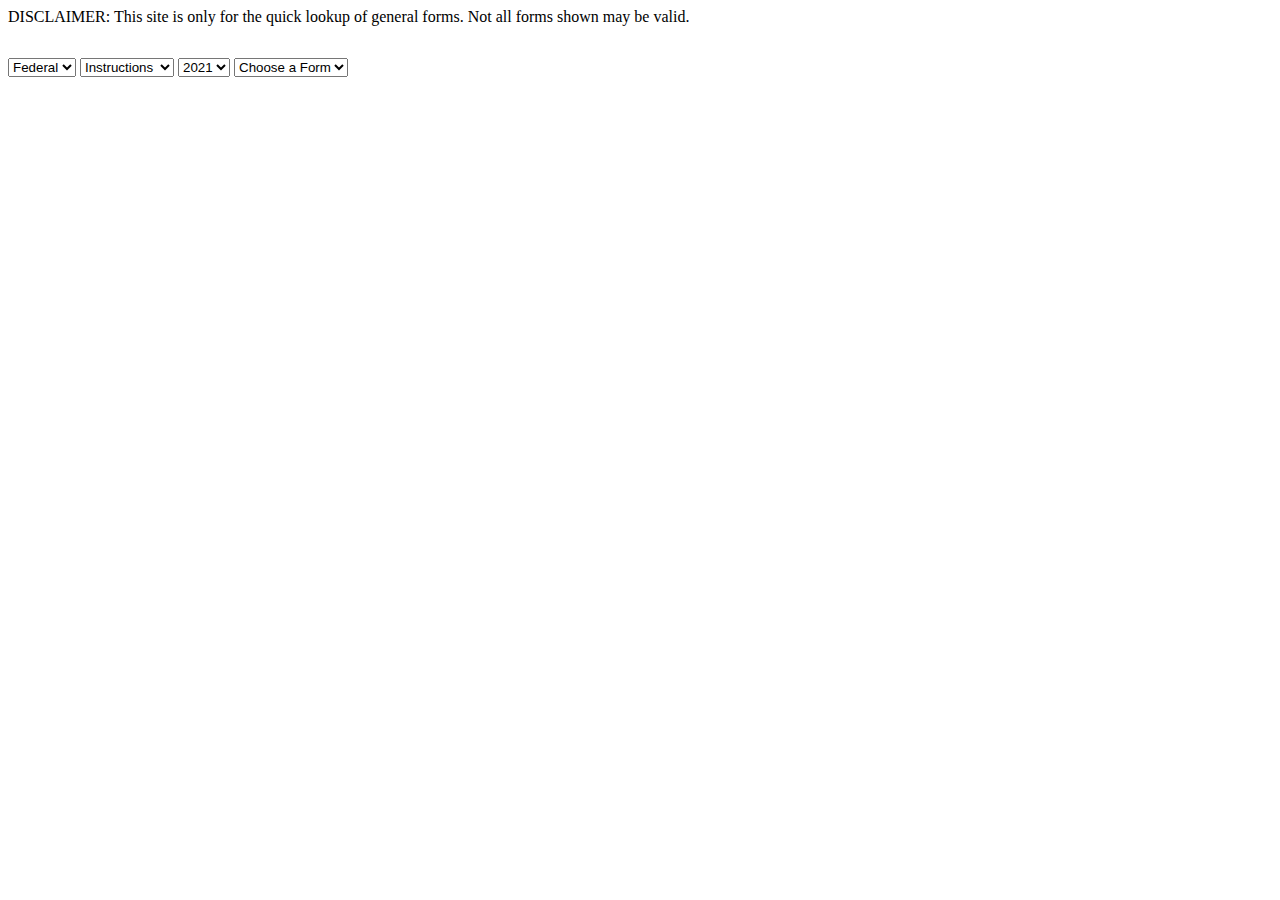
==== index.html @ 2a404337 "link functionality" ====
<!DOCTYPE html>
<html lang=“en”>
	<head>
        <script src="js/main.js"></script>
    </head>
    <header style="height:50px">
        <span>DISCLAIMER: This site is only for the quick lookup of general forms. 
            Not all forms shown may be valid.
        </span>
    </header>
	<body style="postion:relative;">
		
        <section id="selectors">
            <select id="fs-select">
                <option selected value="fed">Federal</option>
                <option value="state">State</option>
            </select>
            <select id="form-type-select">
                <option selected value="i">Instructions</option>
                <option value="f">Forms</option>
                <option value="p">Publications</option>
            </select>
            <select id="year-select">
                <option value="2021">2021</option>
                <option value="2020">2020</option>
                <option value="2019">2019</option>
            </select>
            <select id="form-select">
                <option disabled selected>Choose a Form</option>
                <option hidden id="form-select-base"></option>
            </select>

            <div>
                <span id="link-field"></span>
            </div>
            
        </section>
	</body>
</html>
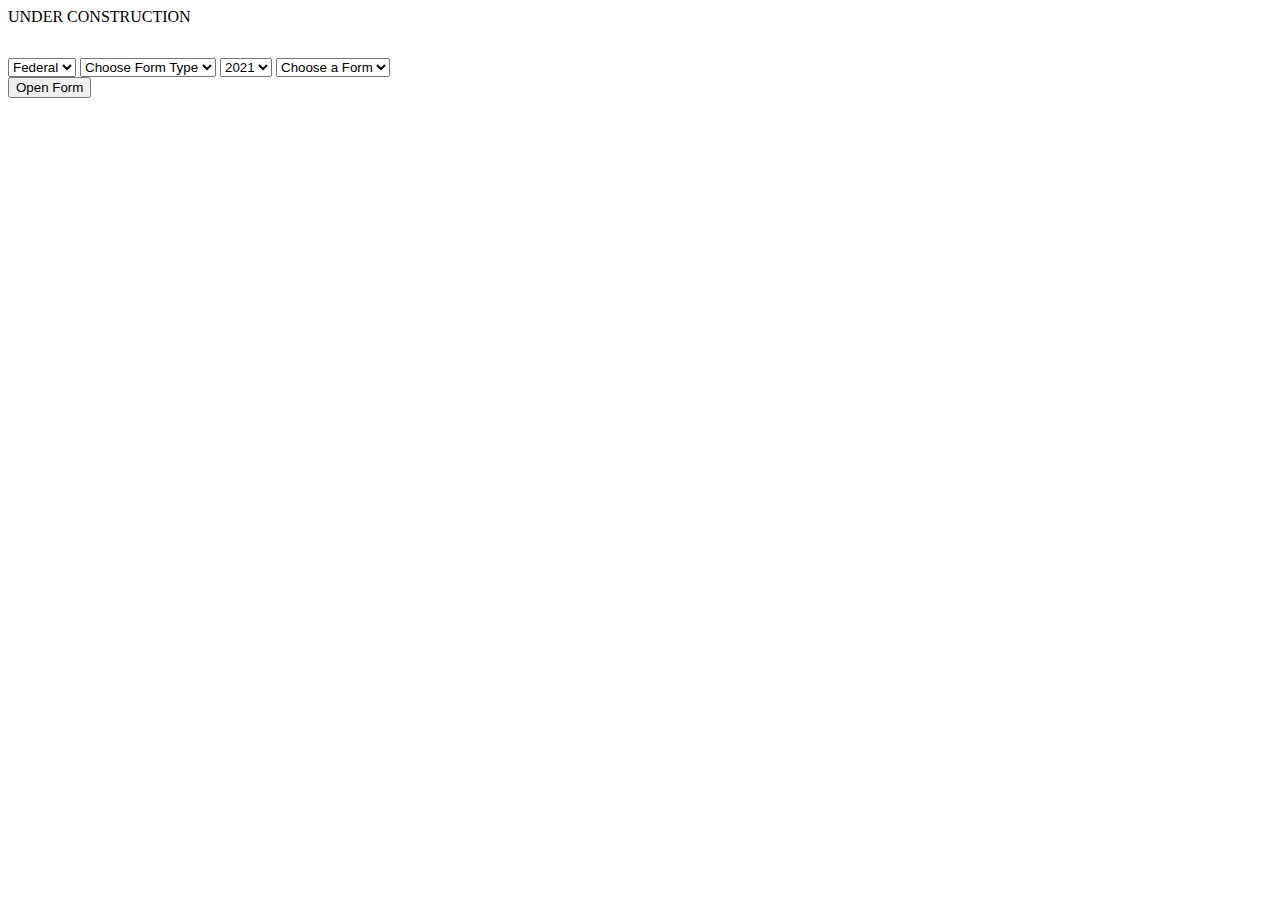
==== commit 2b903237: "federal search functionality" ====
--- a/index.html
+++ b/index.html
@@ -2,10 +2,12 @@
 <html lang=“en”>
 	<head>
         <script src="js/main.js"></script>
+        <style>
+            .d-none { display: none }
+        </style>
     </head>
     <header style="height:50px">
-        <span>DISCLAIMER: This site is only for the quick lookup of general forms. 
-            Not all forms shown may be valid.
+        <span>UNDER CONSTRUCTION
         </span>
     </header>
 	<body style="postion:relative;">
@@ -16,14 +18,19 @@
                 <option value="state">State</option>
             </select>
             <select id="form-type-select">
-                <option selected value="i">Instructions</option>
-                <option value="f">Forms</option>
-                <option value="p">Publications</option>
+                <option disabled selected>Choose Form Type</option>
+                <option id="inst" value="i">Instructions</option>
+                <option id="forms" value="f">Forms</option>
+                <option id="pubs" value="p">Publications</option>
             </select>
             <select id="year-select">
                 <option value="2021">2021</option>
                 <option value="2020">2020</option>
                 <option value="2019">2019</option>
+            </select>
+            <select id="state-select" class="d-none">
+                <option disabled selected>Choose a State</option>
+                <option hidden id="state-select-base"></option>
             </select>
             <select id="form-select">
                 <option disabled selected>Choose a Form</option>
@@ -31,7 +38,9 @@
             </select>
 
             <div>
-                <span id="link-field"></span>
+                <button id="link-button">
+                    Open Form
+                </button>
             </div>
             
         </section>
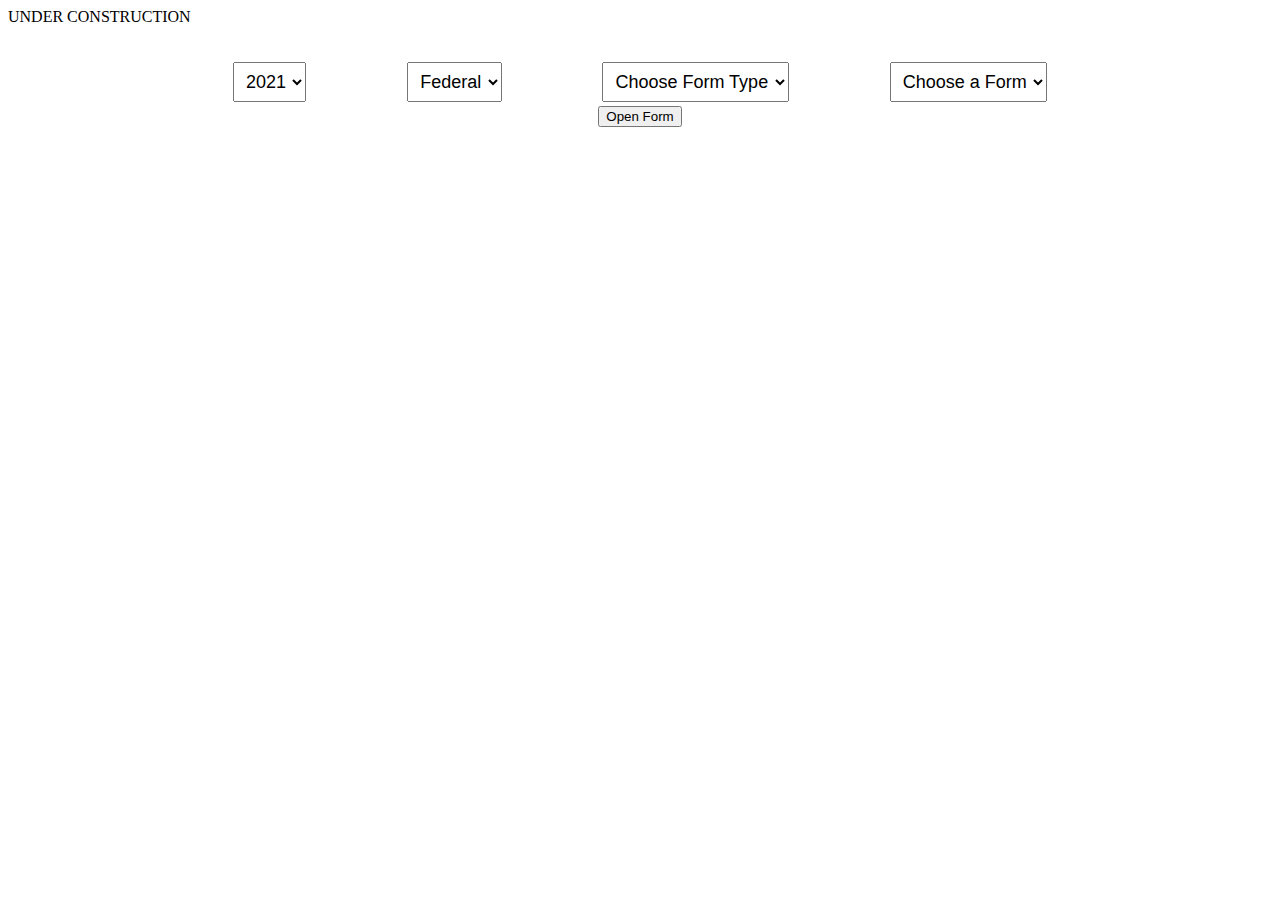
==== commit b8351f92: "formatting...mostly" ====
--- a/index.html
+++ b/index.html
@@ -2,47 +2,59 @@
 <html lang=“en”>
 	<head>
         <script src="js/main.js"></script>
-        <style>
-            .d-none { display: none }
-        </style>
+        <link rel="stylesheet" href="css/style1.css"></style>
     </head>
     <header style="height:50px">
         <span>UNDER CONSTRUCTION
         </span>
     </header>
 	<body style="postion:relative;">
-		
-        <section id="selectors">
-            <select id="fs-select">
-                <option selected value="fed">Federal</option>
-                <option value="state">State</option>
-            </select>
-            <select id="form-type-select">
-                <option disabled selected>Choose Form Type</option>
-                <option id="inst" value="i">Instructions</option>
-                <option id="forms" value="f">Forms</option>
-                <option id="pubs" value="p">Publications</option>
-            </select>
-            <select id="year-select">
-                <option value="2021">2021</option>
-                <option value="2020">2020</option>
-                <option value="2019">2019</option>
-            </select>
-            <select id="state-select" class="d-none">
-                <option disabled selected>Choose a State</option>
-                <option hidden id="state-select-base"></option>
-            </select>
-            <select id="form-select">
-                <option disabled selected>Choose a Form</option>
-                <option hidden id="form-select-base"></option>
-            </select>
-
-            <div>
-                <button id="link-button">
-                    Open Form
-                </button>
-            </div>
+		<div class="section_wrapper">
+            <section id="selectors" class="d_flex">
+                <div class="select_wrapper">
+                    <select id="year-select">
+                        <option value="2021">2021</option>
+                        <option value="2020">2020</option>
+                        <option value="2019">2019</option>
+                    </select>
+                </div>
+                <div class="select_wrapper">
+                    <select id="fs-select">
+                        <option selected value="fed">Federal</option>
+                        <option value="state">State</option>
+                    </select>
+                </div>
+                <div class="select_wrapper">
+                    <select id="form-type-select">
+                        <option disabled selected>Choose Form Type</option>
+                        <option id="inst" value="i">Instructions</option>
+                        <option id="forms" value="f">Forms</option>
+                        <option id="pubs" value="p">Publications</option>
+                    </select>
+                </div>
+                <div id="state-select-wrapper" class="select_wrapper d_none">
+                    <select id="state-select">
+                        <option disabled selected>Choose a State</option>
+                        <option hidden id="state-select-base"></option>
+                    </select>
+                </div>
+                <div class="select_wrapper">
+                    <select id="form-select">
+                        <option disabled selected>Choose a Form</option>
+                        <option hidden id="form-select-base"></option>
+                    </select>
+                </div>
+            </section>
+        </div>
+        <div class="section_wrapper d_flex">
+            <section id="submit-sect">
+                <div>
+                    <button id="link-button">
+                        Open Form
+                    </button>
+                </div>
             
-        </section>
+            </section>
+        </div>
 	</body>
 </html>
--- a/css/style1.css
+++ b/css/style1.css
@@ -0,0 +1,35 @@
+select {
+    font-size: large !important;
+    margin: auto;
+    padding: .5rem .15rem .5rem .5rem;
+}
+
+#selectors {
+    display: flex;
+    justify-content: space-evenly;
+    width: auto;
+}
+
+#submit-sect {
+    width: auto;
+}
+
+.section_wrapper {
+    padding: 0 8rem 0 8rem;
+    justify-content: center;
+}
+
+.selector_wrapper {
+
+}
+
+.select_wrapper {
+    margin: 4px;
+}
+
+.d_flex {
+    display: flex;
+}
+.d_none { 
+    display: none; 
+}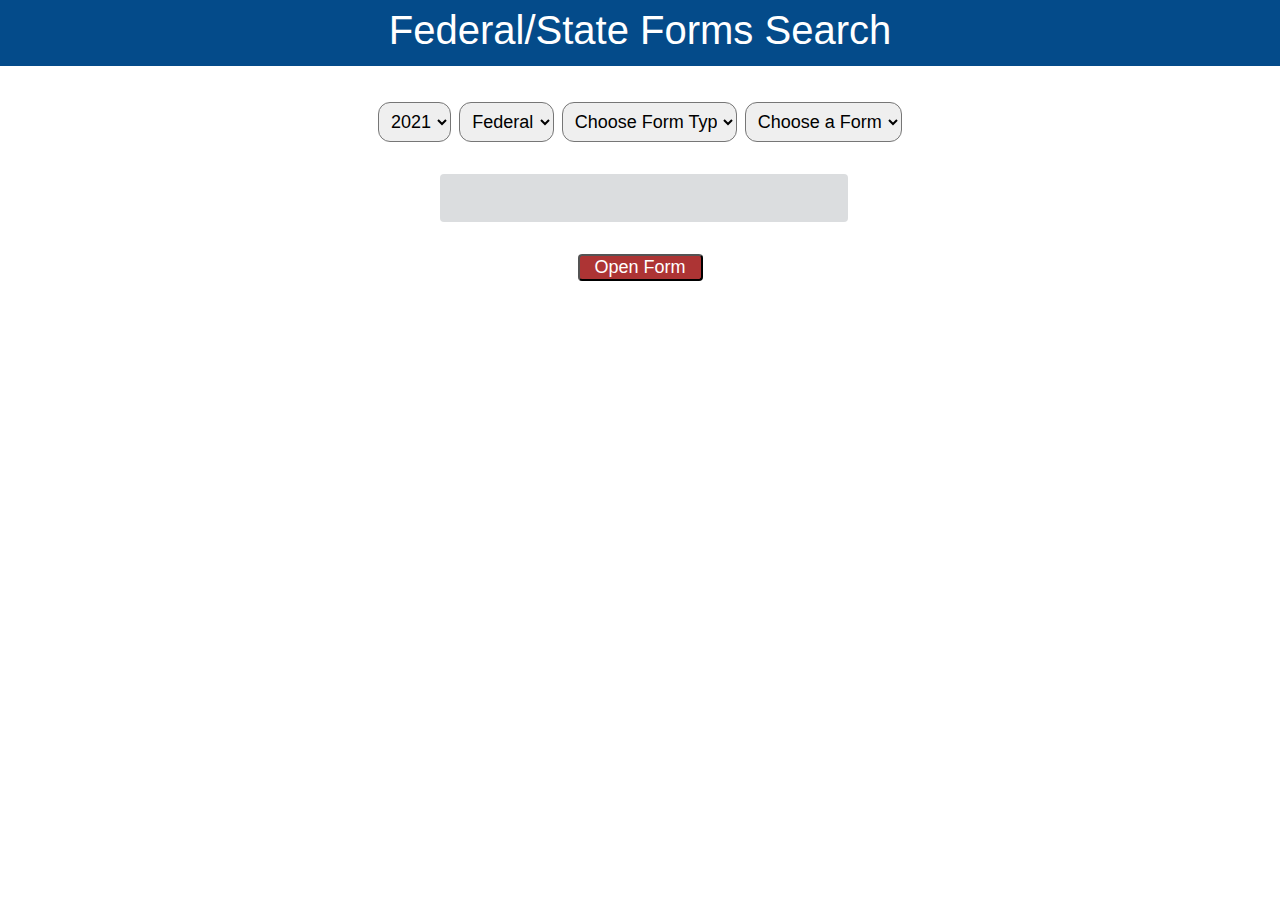
==== commit 04ec40ef: "new look" ====
--- a/index.html
+++ b/index.html
@@ -4,12 +4,11 @@
         <script src="js/main.js"></script>
         <link rel="stylesheet" href="css/style1.css"></style>
     </head>
-    <header style="height:50px">
-        <span>UNDER CONSTRUCTION
-        </span>
-    </header>
-	<body style="postion:relative;">
-		<div class="section_wrapper">
+	<body>
+        <header id="header" style="height:50px">
+            Federal/State Forms Search
+        </header>
+		<div class="section_wrapper d_flex">
             <section id="selectors" class="d_flex">
                 <div class="select_wrapper">
                     <select id="year-select">
@@ -48,7 +47,9 @@
         </div>
         <div class="section_wrapper d_flex">
             <section id="submit-sect">
-                <div>
+                <div contenteditable="false" disabled id="link-text"></div>
+                <image class="d_none" style="vertical-align: middle" width="30px" height="30px" src="res/copy.png"></image>
+                <div class="m_auto">
                     <button id="link-button">
                         Open Form
                     </button>
--- a/css/style1.css
+++ b/css/style1.css
@@ -2,20 +2,61 @@
     font-size: large !important;
     margin: auto;
     padding: .5rem .15rem .5rem .5rem;
+    border-radius: 12px;
+    overflow: hidden;
+    max-width: 175px;
+}
+
+body {
+    margin: 0;
+}
+
+#header {
+    height: 120px;
+    padding: 8px;
+    background-color: rgb(4, 75, 138);
+    margin: 0 0 2rem 0;
+    font-size: 40px;
+    font-family:'Gill Sans', 'Gill Sans MT', Calibri, 'Trebuchet MS', sans-serif;
+    text-align: center;
+    color: white;
 }
 
 #selectors {
-    display: flex;
-    justify-content: space-evenly;
-    width: auto;
+    width: fit-content;
 }
 
 #submit-sect {
-    width: auto;
+    width: 400px;
+    display: grid;
+    padding: 1.75rem 0 0 0;
+}
+
+#link-button {
+    border-radius: 4px;
+    min-width: 125px;
+    max-width: 225px;
+    margin: 2rem;
+    font-size: 18px;
+    background-color: rgb(173, 52, 52);
+    color: white;
+}
+
+#link-text {
+    padding: 8px 4px 4px 4px;
+    width: 100%;
+    height: 36px;
+    border-radius: 4px;
+    border-color: black;
+    border-width: 2px;
+    background-color: rgb(219, 221, 223);
+    font-size: 18px;
+    white-space: nowrap;
+    overflow: hidden;
+    text-align: center;
 }
 
 .section_wrapper {
-    padding: 0 8rem 0 8rem;
     justify-content: center;
 }
 
@@ -32,4 +73,7 @@
 }
 .d_none { 
     display: none; 
+}
+.m_auto {
+    margin: auto;
 }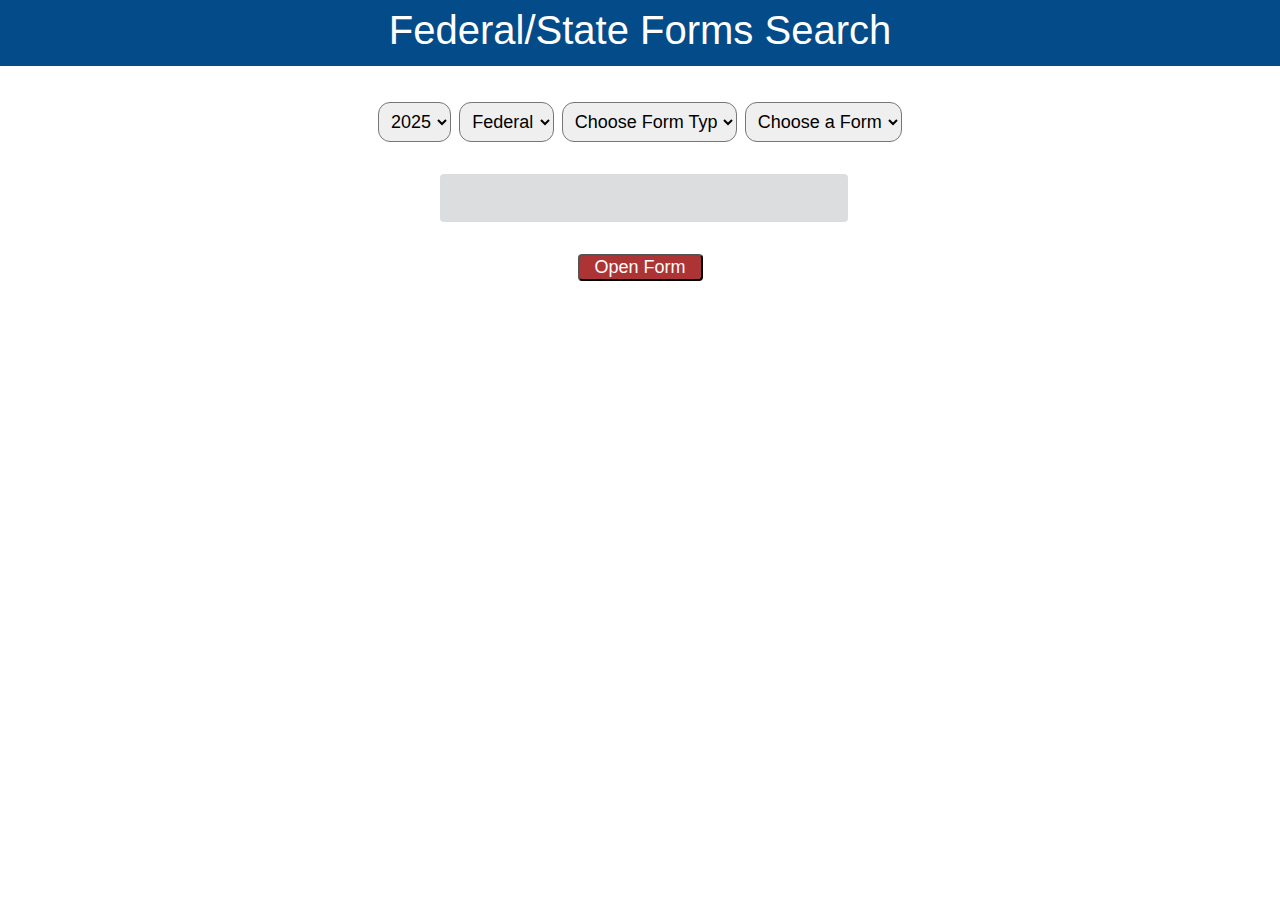
==== commit ff909239: "LTS started : AL-CA" ====
--- a/index.html
+++ b/index.html
@@ -1,6 +1,7 @@
 <!DOCTYPE html>
 <html lang=“en”>
 	<head>
+        <script src="js/states.js"></script>
         <script src="js/main.js"></script>
         <link rel="stylesheet" href="css/style1.css"></style>
     </head>
@@ -12,9 +13,7 @@
             <section id="selectors" class="d_flex">
                 <div class="select_wrapper">
                     <select id="year-select">
-                        <option value="2021">2021</option>
-                        <option value="2020">2020</option>
-                        <option value="2019">2019</option>
+                        <option hidden id="year-select-base"></option>
                     </select>
                 </div>
                 <div class="select_wrapper">
--- a/css/style1.css
+++ b/css/style1.css
@@ -3,7 +3,7 @@
     margin: auto;
     padding: .5rem .15rem .5rem .5rem;
     border-radius: 12px;
-    overflow: hidden;
+    overflow-x: hidden;
     max-width: 175px;
 }
 
@@ -35,7 +35,7 @@
 #link-button {
     border-radius: 4px;
     min-width: 125px;
-    max-width: 225px;
+    max-width: 250px;
     margin: 2rem;
     font-size: 18px;
     background-color: rgb(173, 52, 52);
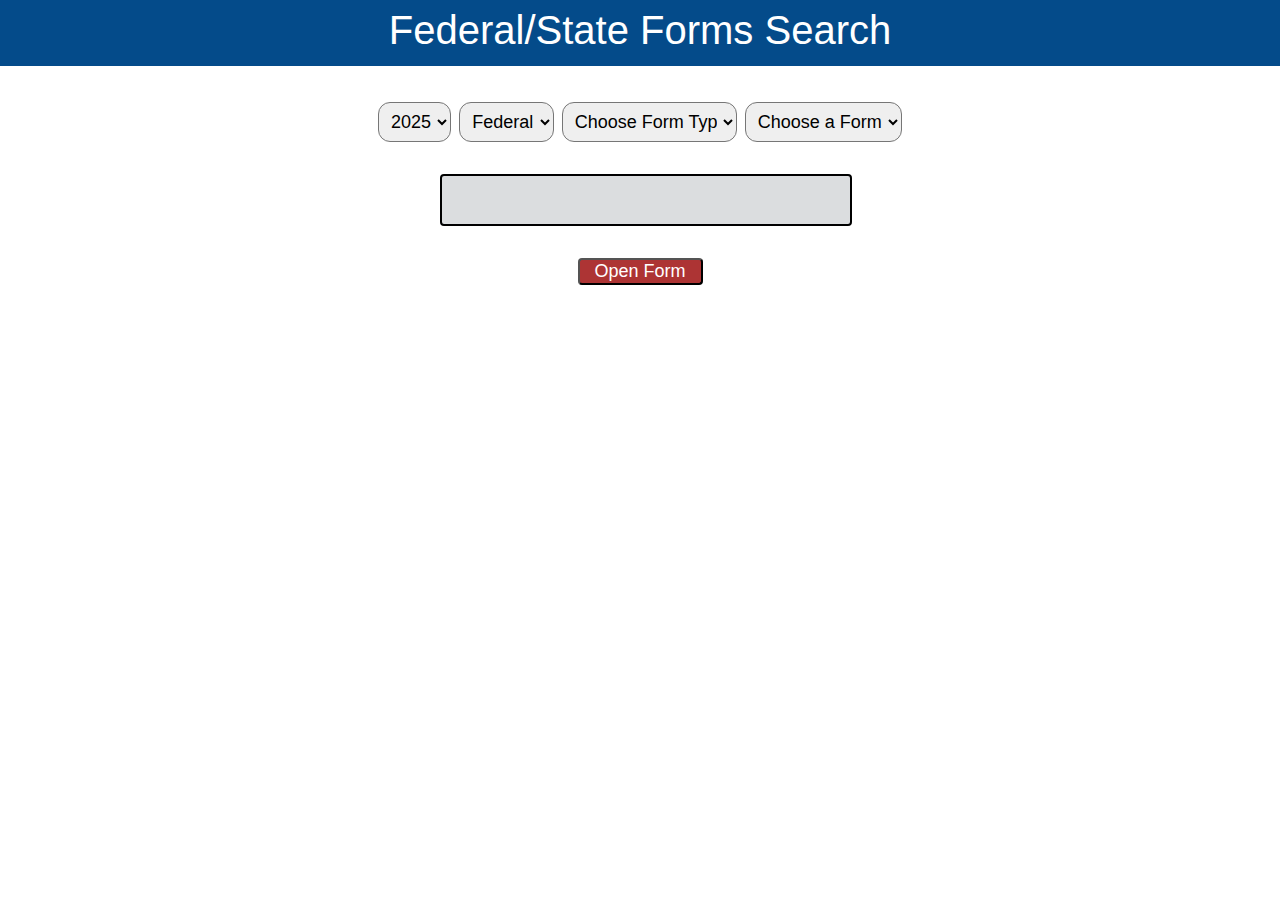
==== commit d3e65093: "Small formatting correction on main page" ====
--- a/index.html
+++ b/index.html
@@ -46,11 +46,11 @@
         </div>
         <div class="section_wrapper d_flex">
             <section id="submit-sect">
-                <div contenteditable="false" disabled id="link-text"></div>
+                <textarea contenteditable="false" disabled id="link-text"></textarea>
                 <image class="d_none" style="vertical-align: middle" width="30px" height="30px" src="res/copy.png"></image>
                 <div class="m_auto">
                     <button id="link-button">
-                        Open Form
+                        <span id="button-text">Open Form</span>
                     </button>
                 </div>
             
--- a/css/style1.css
+++ b/css/style1.css
@@ -54,6 +54,7 @@
     white-space: nowrap;
     overflow: hidden;
     text-align: center;
+    resize: none;
 }
 
 .section_wrapper {
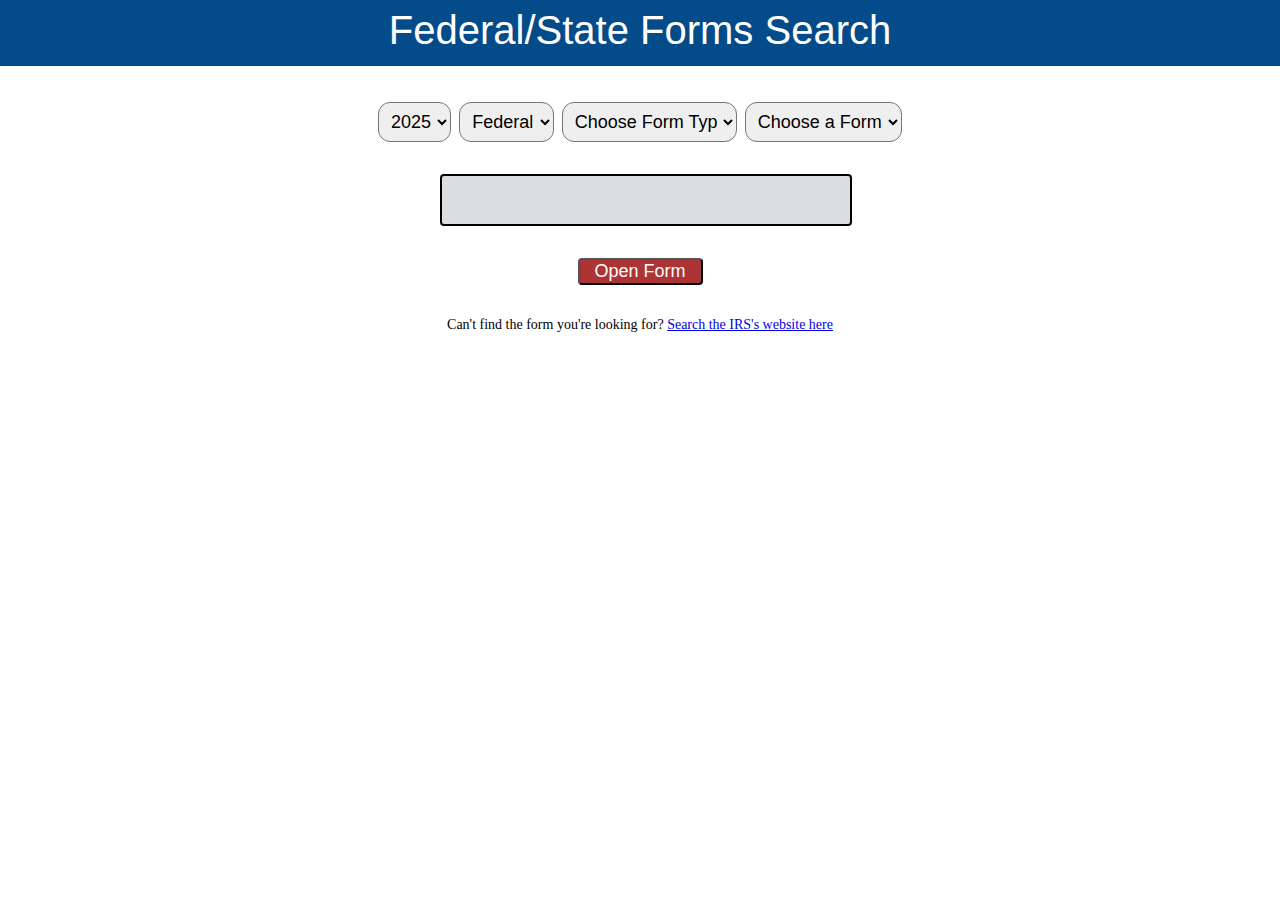
==== commit adf1f36a: "Link-to-search implemented all states" ====
--- a/index.html
+++ b/index.html
@@ -38,7 +38,7 @@
                 </div>
                 <div class="select_wrapper">
                     <select id="form-select">
-                        <option disabled selected>Choose a Form</option>
+                        <option disabled value="-1" selected>Choose a Form</option>
                         <option hidden id="form-select-base"></option>
                     </select>
                 </div>
@@ -53,7 +53,10 @@
                         <span id="button-text">Open Form</span>
                     </button>
                 </div>
-            
+                <div id="search-wrapper">
+                    Can't find the form you're looking for? 
+                    <a id="search-link"></a>
+                </div>
             </section>
         </div>
 	</body>
--- a/css/style1.css
+++ b/css/style1.css
@@ -57,6 +57,11 @@
     resize: none;
 }
 
+#search-wrapper {
+    font-size: 14px;
+    text-align: center;
+}
+
 .section_wrapper {
     justify-content: center;
 }
